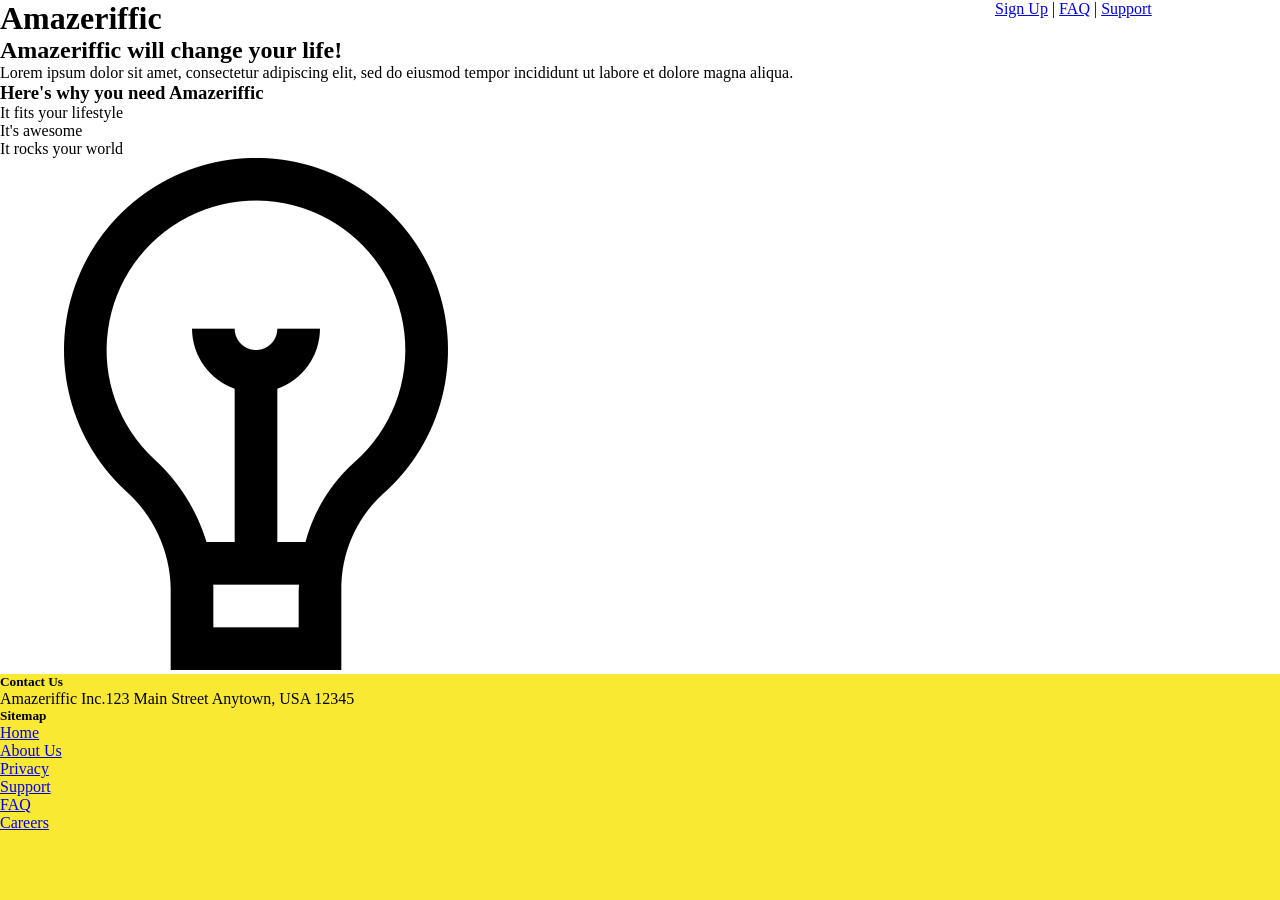
==== index.html @ 821c81c6 "reset css" ====
<!DOCTYPE html>
<html lang="en">
<head>
    <meta charset="UTF-8">
    <meta name="viewport" content="width=device-width, initial-scale=1.0">
    <link rel="stylesheet" href="assets/styles.css" type="text/css">

    <title>Amazeriffic</title>
</head>
<body>
    <header>
        <div class="container">
            <h1>Amazeriffic</h1>
            <nav>
                <a class="link-nav" href="#">Sign Up</a> |
                <a class="link-nav" href="faq.html">FAQ</a> |
                <a class="link-nav" href="#">Support</a>
            </nav>
        </div>
    </header>
    <main>
        <h2>Amazeriffic will change your life!</h2>
        
        <p>Lorem ipsum dolor sit amet, consectetur adipiscing elit, 
            sed do eiusmod tempor incididunt ut labore et dolore magna aliqua. 
        </p>
        <h3>Here's why you need Amazeriffic</h3>
        <ul>
            <li>It fits your lifestyle</li>
            <li>It's awesome</li>
            <li>It rocks your world</li>
        </ul>
        
    <img src="img/lampada.png" alt="imagem de uma lâmpada">

    </main>
    <footer>
        <div class="contact">
            <h5>Contact Us</h5>
            <span class="contact-info" >Amazeriffic Inc.123 Main Street Anytown, USA 12345</span>
        </div>
        <div class="sitemap">
            <h5 >Sitemap</h5>
            <div>
                <ul>
                    <li><a class="link" href="#">Home</a></li>
                    <li><a class="link" href="#">About Us</a></li>
                    <li><a class="link" href="#">Privacy</a></li>
                    <li><a class="link" href="#">Support</a></li>
                    <li><a class="link" href="faq.html">FAQ</a></li>
                    <li><a class="link" href="#">Careers</a></li>
                </ul>
            </div>
        </div>
    </footer>
</body>
</html>
---- assets/styles.css ----
*{
    box-sizing: border-box;
    margin: 0;
    padding: 0;
}

body{
    background-color: #f9e933;
}

header, main, footer{
    min-width: 855px;
}

header.container, main.container, footer.container{
    max-width: 855px;
    margin: auto;
}

header{
    background-color: #ffffff;
    overflow: auto;
}

header h1{
    float: left;
    width: 570px;
}

header nav{
    float: right;
    width: 285px;
}

main{
    background-color: #ffffff;
}
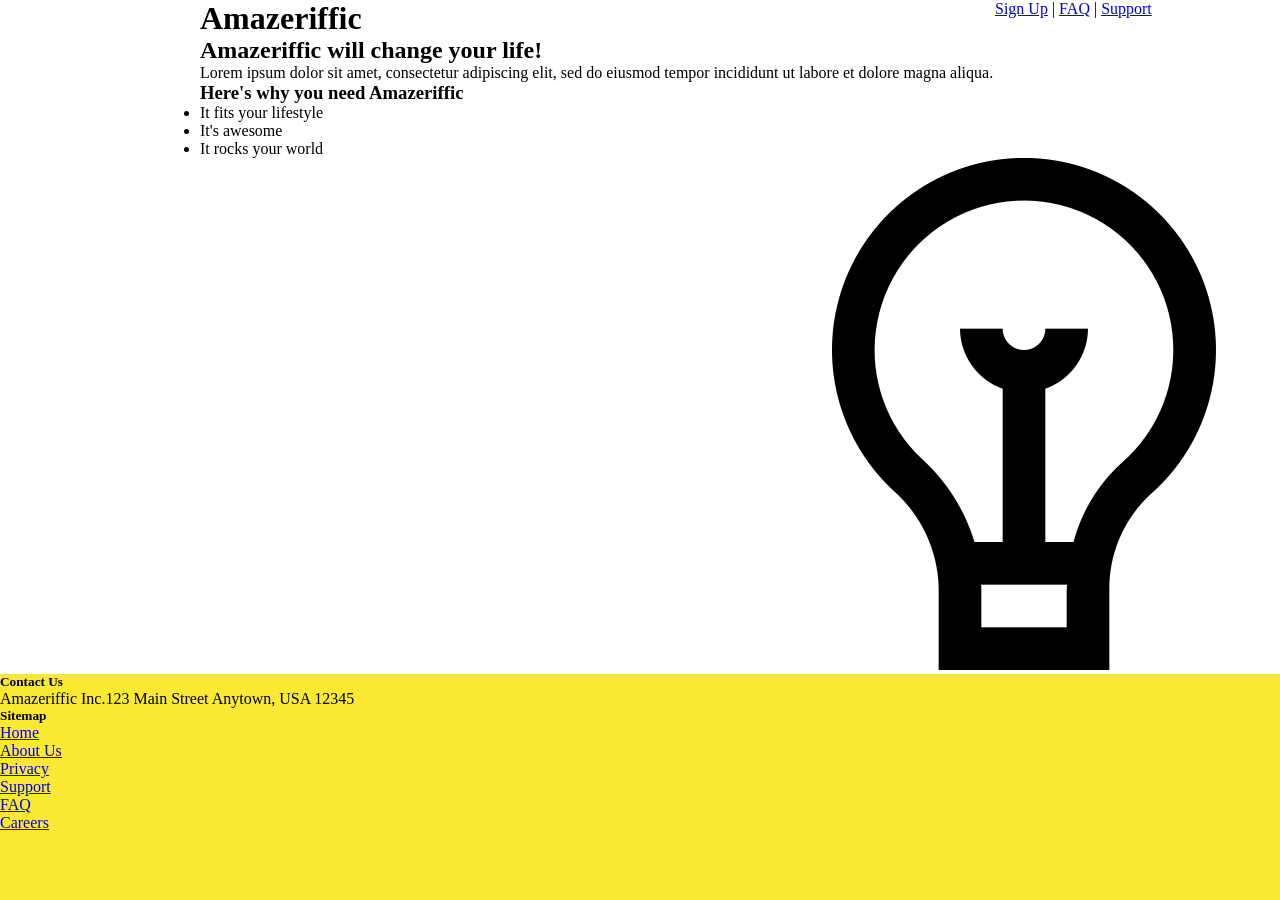
==== commit 0490b9ee: "ajustes css" ====
--- a/index.html
+++ b/index.html
@@ -19,19 +19,23 @@
         </div>
     </header>
     <main>
-        <h2>Amazeriffic will change your life!</h2>
-        
-        <p>Lorem ipsum dolor sit amet, consectetur adipiscing elit, 
-            sed do eiusmod tempor incididunt ut labore et dolore magna aliqua. 
-        </p>
-        <h3>Here's why you need Amazeriffic</h3>
-        <ul>
-            <li>It fits your lifestyle</li>
-            <li>It's awesome</li>
-            <li>It rocks your world</li>
-        </ul>
-        
-    <img src="img/lampada.png" alt="imagem de uma lâmpada">
+        <div class="main-container">
+            <h2>Amazeriffic will change your life!</h2>
+            
+            <p>Lorem ipsum dolor sit amet, consectetur adipiscing elit, 
+                sed do eiusmod tempor incididunt ut labore et dolore magna aliqua. 
+            </p>
+            <h3>Here's why you need Amazeriffic</h3>
+            <ul>
+                <li>It fits your lifestyle</li>
+                <li>It's awesome</li>
+                <li>It rocks your world</li>
+            </ul>
+        </div>
+
+        <div class="img-container">
+            <img src="img/lampada.png" alt="imagem de uma lâmpada">
+        </div>
 
     </main>
     <footer>
--- a/assets/styles.css
+++ b/assets/styles.css
@@ -17,6 +17,10 @@
     margin: auto;
 }
 
+.container{
+    margin-left: 200px;
+}
+
 header{
     background-color: #ffffff;
     overflow: auto;
@@ -34,4 +38,18 @@
 
 main{
     background-color: #ffffff;
+    overflow: auto;
+}
+
+.main-container{
+    float: left;
+    margin-left: 200px;
+}
+
+.img-container{
+    float: right;
+}
+
+footer{
+    clear: both;
 }
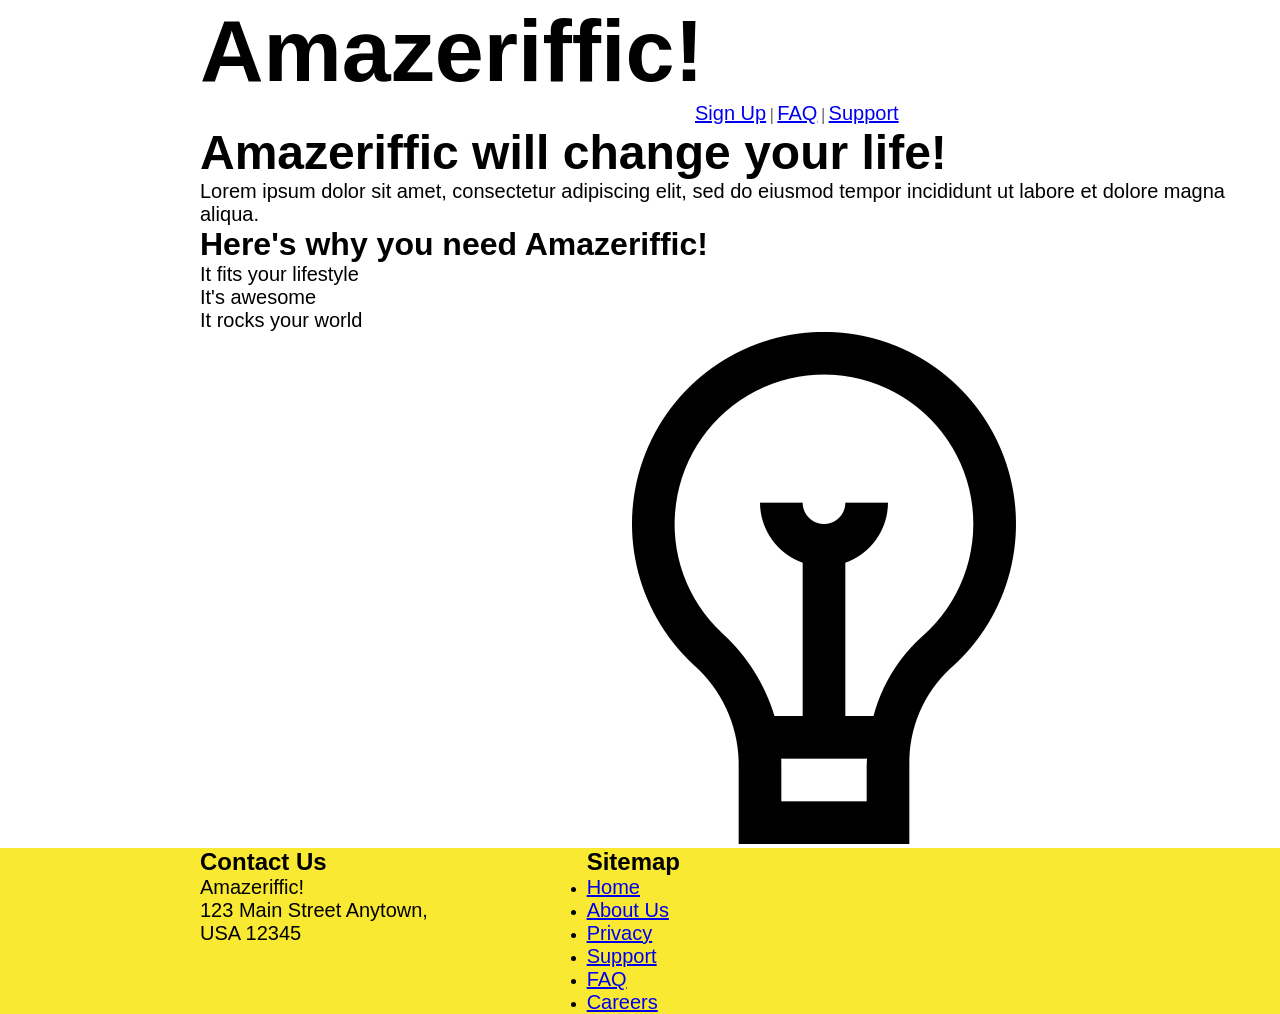
==== commit 0b756f75: "ajustes fontes" ====
--- a/index.html
+++ b/index.html
@@ -10,7 +10,7 @@
 <body>
     <header>
         <div class="container">
-            <h1>Amazeriffic</h1>
+            <h1>Amazeriffic!</h1>
             <nav>
                 <a class="link-nav" href="#">Sign Up</a> |
                 <a class="link-nav" href="faq.html">FAQ</a> |
@@ -25,11 +25,11 @@
             <p>Lorem ipsum dolor sit amet, consectetur adipiscing elit, 
                 sed do eiusmod tempor incididunt ut labore et dolore magna aliqua. 
             </p>
-            <h3>Here's why you need Amazeriffic</h3>
+            <h3>Here's why you need Amazeriffic!</h3>
             <ul>
-                <li>It fits your lifestyle</li>
-                <li>It's awesome</li>
-                <li>It rocks your world</li>
+                <p>It fits your lifestyle</p>
+                <p>It's awesome</p>
+                <p>It rocks your world</p>
             </ul>
         </div>
 
@@ -41,7 +41,9 @@
     <footer>
         <div class="contact">
             <h5>Contact Us</h5>
-            <span class="contact-info" >Amazeriffic Inc.123 Main Street Anytown, USA 12345</span>
+                <p>Amazeriffic!</p>
+                <p>123 Main Street Anytown,</p>
+                <p>USA 12345</p>
         </div>
         <div class="sitemap">
             <h5 >Sitemap</h5>
--- a/assets/styles.css
+++ b/assets/styles.css
@@ -6,6 +6,7 @@
 
 body{
     background-color: #f9e933;
+    font-size: 100%;
 }
 
 header, main, footer{
@@ -15,6 +16,10 @@
 header.container, main.container, footer.container{
     max-width: 855px;
     margin: auto;
+}
+
+nav{
+    margin-right: 300px;
 }
 
 .container{
@@ -29,11 +34,38 @@
 header h1{
     float: left;
     width: 570px;
+    font-family: 'Ubuntu', sans-serif;
+    font-size: 5.5em;
 }
 
 header nav{
     float: right;
     width: 285px;
+}
+
+h2{
+    font-family: 'Droid Sans', sans-serif;
+    font-size: 3em;
+}
+
+h3{
+    font-family: 'Droid Sans', sans-serif;
+    font-size: 2em;
+}
+
+h5{
+    font-family: 'Droid Sans', sans-serif;
+    font-size: 1.5em;
+}
+
+a{ 
+    font-family: 'Droid Sans', sans-serif;
+    font-size: 1.25em;
+}
+
+p{
+    font-family: 'Droid Sans', sans-serif;
+    font-size: 1.25em;
 }
 
 main{
@@ -48,8 +80,15 @@
 
 .img-container{
     float: right;
+    margin-right: 200px;
 }
 
-footer{
-    clear: both;
+.contact{
+    float: left;
+    margin-left: 200px;
+}
+
+.sitemap{
+    float: right;
+    margin-right: 600px;
 }
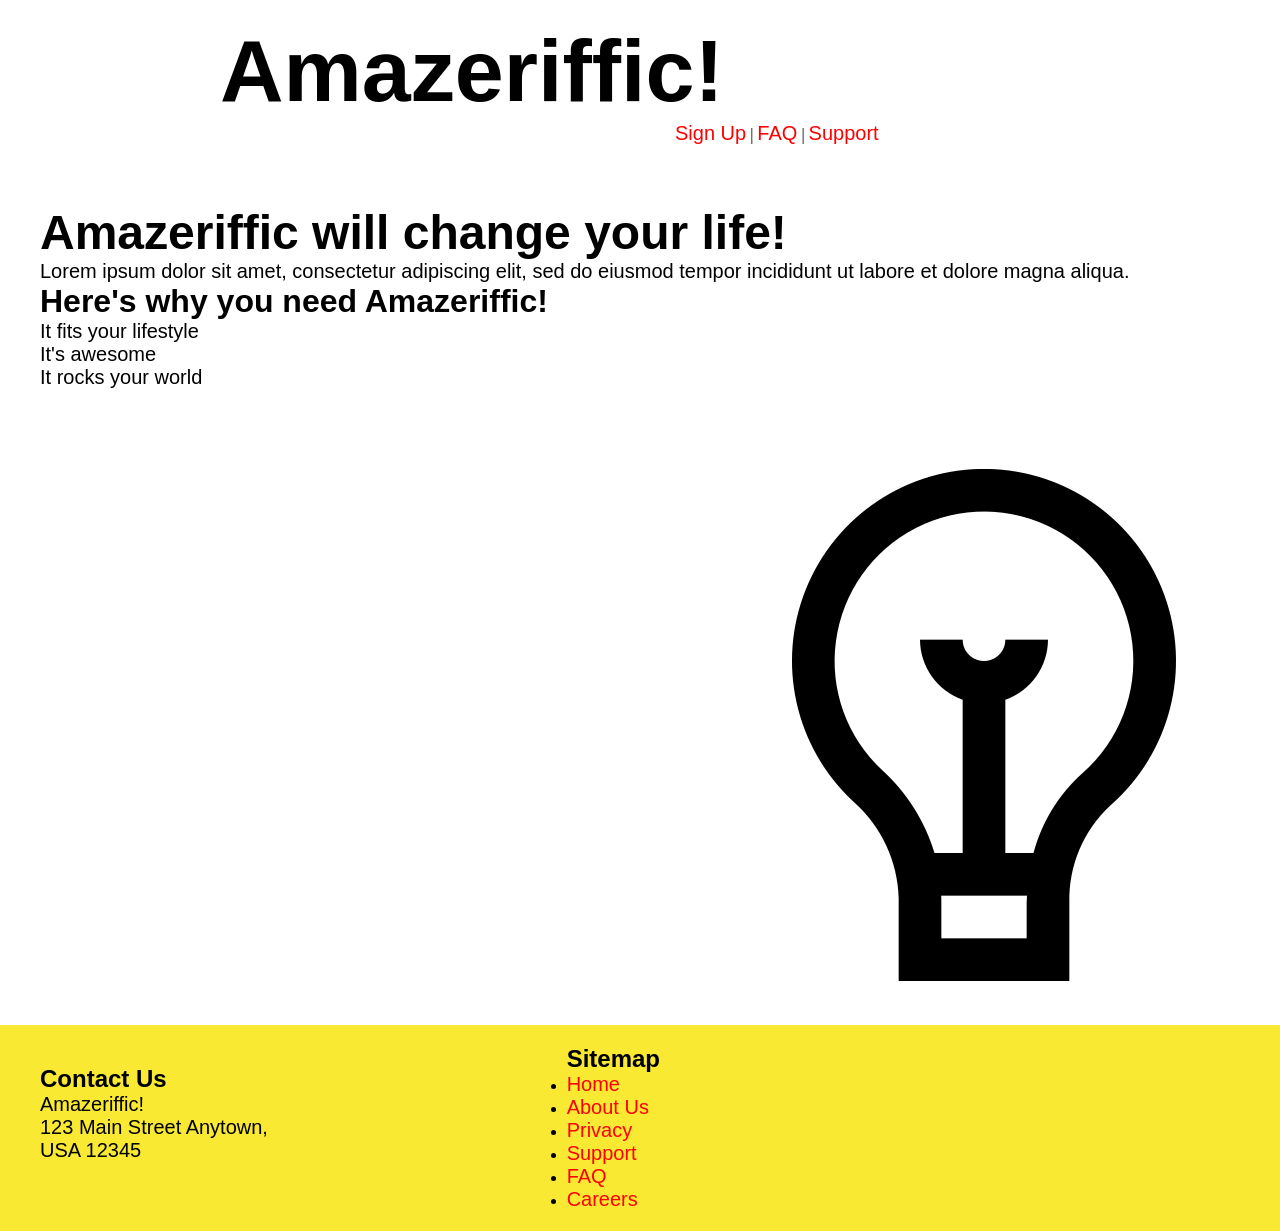
==== commit 92a4ad7e: "ajustes faq" ====
--- a/index.html
+++ b/index.html
@@ -59,5 +59,6 @@
             </div>
         </div>
     </footer>
+    <script src="src/app.js"></script>
 </body>
 </html>
--- a/assets/styles.css
+++ b/assets/styles.css
@@ -29,6 +29,7 @@
 header{
     background-color: #ffffff;
     overflow: auto;
+    padding: 20px;
 }
 
 header h1{
@@ -59,8 +60,15 @@
 }
 
 a{ 
+    color: #ff0000;
     font-family: 'Droid Sans', sans-serif;
     font-size: 1.25em;
+    text-decoration: none;
+}
+
+a:hover{
+    color: #0000ff;
+    text-decoration: underline;
 }
 
 p{
@@ -76,19 +84,79 @@
 .main-container{
     float: left;
     margin-left: 200px;
+    padding: 20px;
+    margin: 20px;
 }
 
 .img-container{
     float: right;
     margin-right: 200px;
+    padding: 20px;
+    margin: 20px;
 }
 
 .contact{
     float: left;
     margin-left: 200px;
+    padding: 20px;
+    margin: 20px;
 }
 
 .sitemap{
     float: right;
     margin-right: 600px;
-}+    padding: 20px;
+}
+
+.contact-faq{
+    float: left;
+    margin-left: 200px;
+    margin: 50px;
+    padding: 20px;
+}
+
+.sitemap-faq{
+    float: right;
+    margin-right: 600px;
+    padding: 75px;
+}
+
+.faq-item1{
+    float: left;
+    margin-left: 200px;
+    padding: 20px;
+    margin: 20px;
+}
+
+.faq-item2{
+    float: left;
+    margin-left: 200px;
+    padding: 20px;
+    margin: 20px;
+}
+
+.faq-item3{
+    float: left;
+    margin-left: 200px;
+    padding: 20px;
+    margin: 20px;
+}
+
+.faq-title-header h3{
+    float: left;
+    margin-left: 200px;
+    padding: 20px;
+    margin: 20px;
+}
+
+.faq-container{
+    margin-left: 200px;
+    padding: 20px;
+    margin: 20px;
+}
+
+.faq-nav{
+    float: right;
+    margin-right: 20px;
+    padding: 20px;
+}
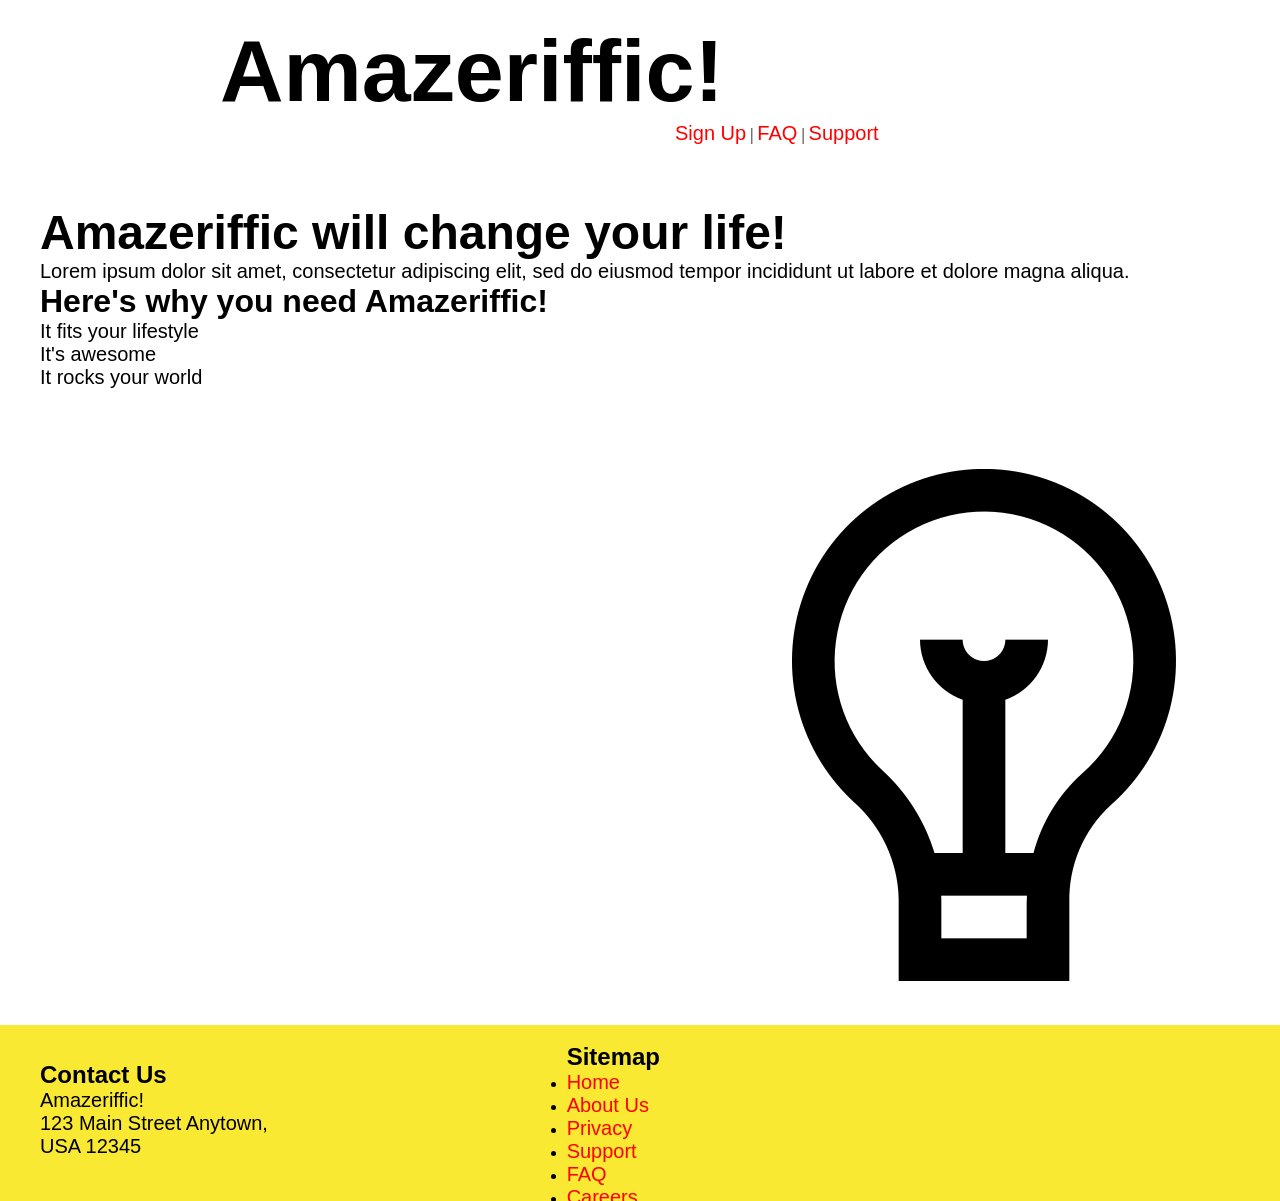
==== commit b4a1185c: "animação js" ====
--- a/index.html
+++ b/index.html
@@ -1,64 +1,65 @@
 <!DOCTYPE html>
 <html lang="en">
-<head>
-    <meta charset="UTF-8">
-    <meta name="viewport" content="width=device-width, initial-scale=1.0">
-    <link rel="stylesheet" href="assets/styles.css" type="text/css">
+    <head>
+        <meta charset="UTF-8">
+        <meta name="viewport" content="width=device-width, initial-scale=1.0">
+        <link rel="stylesheet" href="assets/styles.css" type="text/css">
 
-    <title>Amazeriffic</title>
-</head>
-<body>
-    <header>
-        <div class="container">
-            <h1>Amazeriffic!</h1>
-            <nav>
-                <a class="link-nav" href="#">Sign Up</a> |
-                <a class="link-nav" href="faq.html">FAQ</a> |
-                <a class="link-nav" href="#">Support</a>
-            </nav>
-        </div>
-    </header>
-    <main>
-        <div class="main-container">
-            <h2>Amazeriffic will change your life!</h2>
-            
-            <p>Lorem ipsum dolor sit amet, consectetur adipiscing elit, 
-                sed do eiusmod tempor incididunt ut labore et dolore magna aliqua. 
-            </p>
-            <h3>Here's why you need Amazeriffic!</h3>
-            <ul>
-                <p>It fits your lifestyle</p>
-                <p>It's awesome</p>
-                <p>It rocks your world</p>
-            </ul>
-        </div>
-
-        <div class="img-container">
-            <img src="img/lampada.png" alt="imagem de uma lâmpada">
-        </div>
-
-    </main>
-    <footer>
-        <div class="contact">
-            <h5>Contact Us</h5>
-                <p>Amazeriffic!</p>
-                <p>123 Main Street Anytown,</p>
-                <p>USA 12345</p>
-        </div>
-        <div class="sitemap">
-            <h5 >Sitemap</h5>
-            <div>
+        <title>Amazeriffic</title>
+    </head>
+    <body>
+        <header>
+            <div class="container">
+                <h1>Amazeriffic!</h1>
+                <nav>
+                    <a class="link-nav" href="#">Sign Up</a> |
+                    <a class="link-nav" href="faq.html">FAQ</a> |
+                    <a class="link-nav" href="#">Support</a>
+                </nav>
+            </div>
+        </header>
+        <main>
+            <div class="main-container">
+                <h2>Amazeriffic will change your life!</h2>
+                
+                <p>Lorem ipsum dolor sit amet, consectetur adipiscing elit, 
+                    sed do eiusmod tempor incididunt ut labore et dolore magna aliqua. 
+                </p>
+                <h3>Here's why you need Amazeriffic!</h3>
                 <ul>
-                    <li><a class="link" href="#">Home</a></li>
-                    <li><a class="link" href="#">About Us</a></li>
-                    <li><a class="link" href="#">Privacy</a></li>
-                    <li><a class="link" href="#">Support</a></li>
-                    <li><a class="link" href="faq.html">FAQ</a></li>
-                    <li><a class="link" href="#">Careers</a></li>
+                    <p>It fits your lifestyle</p>
+                    <p>It's awesome</p>
+                    <p>It rocks your world</p>
                 </ul>
             </div>
-        </div>
-    </footer>
-    <script src="src/app.js"></script>
-</body>
+
+            <div class="img-container">
+                <img src="img/lampada.png" alt="imagem de uma lâmpada">
+            </div>
+
+        </main>
+        <footer>
+            <div class="contact">
+                <h5>Contact Us</h5>
+                    <p>Amazeriffic!</p>
+                    <p>123 Main Street Anytown,</p>
+                    <p>USA 12345</p>
+            </div>
+            <div class="sitemap">
+                <h5 >Sitemap</h5>
+                <div>
+                    <ul>
+                        <li><a class="link" href="#">Home</a></li>
+                        <li><a class="link" href="#">About Us</a></li>
+                        <li><a class="link" href="#">Privacy</a></li>
+                        <li><a class="link" href="#">Support</a></li>
+                        <li><a class="link" href="faq.html">FAQ</a></li>
+                        <li><a class="link" href="#">Careers</a></li>
+                    </ul>
+                </div>
+            </div>
+        </footer>
+        <script src="https://code.jquery.com/jquery-3.6.0.min.js"></script>
+        <script src="src/app.js"></script>
+    </body>
 </html>
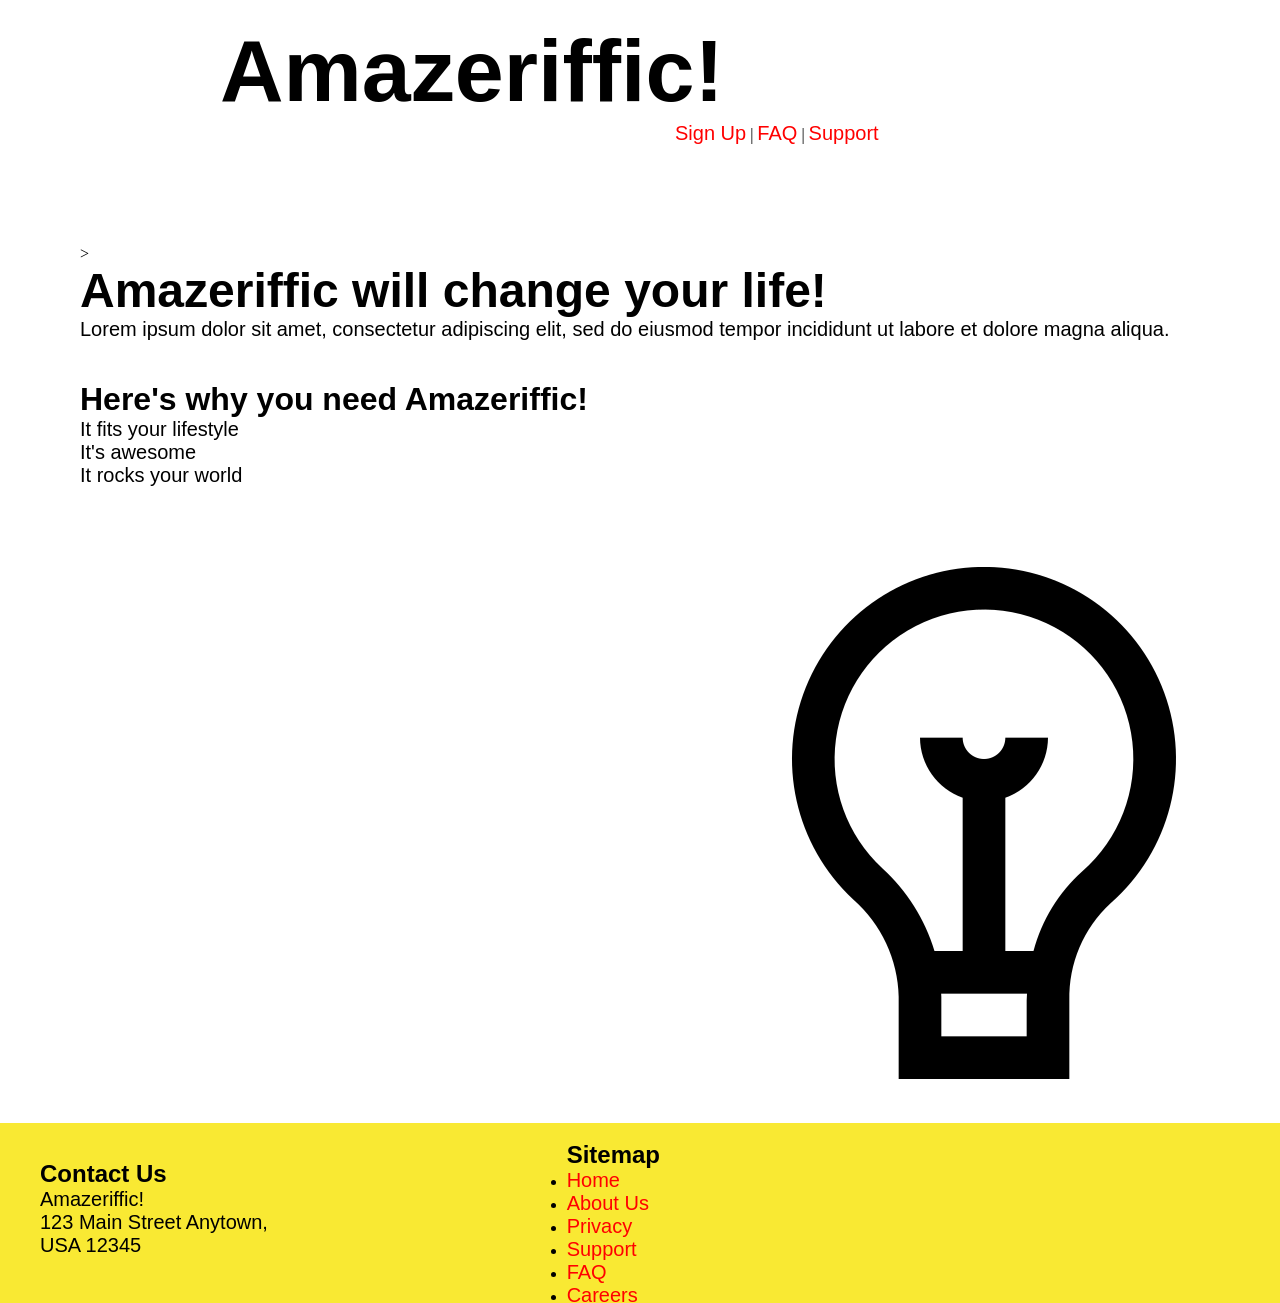
==== commit c20ee6f5: "ajuste html/css" ====
--- a/index.html
+++ b/index.html
@@ -20,17 +20,21 @@
         </header>
         <main>
             <div class="main-container">
-                <h2>Amazeriffic will change your life!</h2>
-                
-                <p>Lorem ipsum dolor sit amet, consectetur adipiscing elit, 
-                    sed do eiusmod tempor incididunt ut labore et dolore magna aliqua. 
-                </p>
-                <h3>Here's why you need Amazeriffic!</h3>
-                <ul>
-                    <p>It fits your lifestyle</p>
-                    <p>It's awesome</p>
-                    <p>It rocks your world</p>
-                </ul>
+                <div class="main-text"> >
+                    <h2>Amazeriffic will change your life!</h2>
+                    
+                    <p>Lorem ipsum dolor sit amet, consectetur adipiscing elit, 
+                        sed do eiusmod tempor incididunt ut labore et dolore magna aliqua. 
+                    </p>
+                </div>
+                <div class="main-text2">
+                    <h3>Here's why you need Amazeriffic!</h3>
+                    <ul>
+                        <p>It fits your lifestyle</p>
+                        <p>It's awesome</p>
+                        <p>It rocks your world</p>
+                    </ul>
+                </div>
             </div>
 
             <div class="img-container">
--- a/assets/styles.css
+++ b/assets/styles.css
@@ -88,6 +88,17 @@
     margin: 20px;
 }
 
+.main-text{
+    float: left;
+    margin-left: 200px;
+    padding: 20px;
+    margin: 20px;
+}
+
+.main-text2{
+    margin-left: 40px;
+}
+
 .img-container{
     float: right;
     margin-right: 200px;
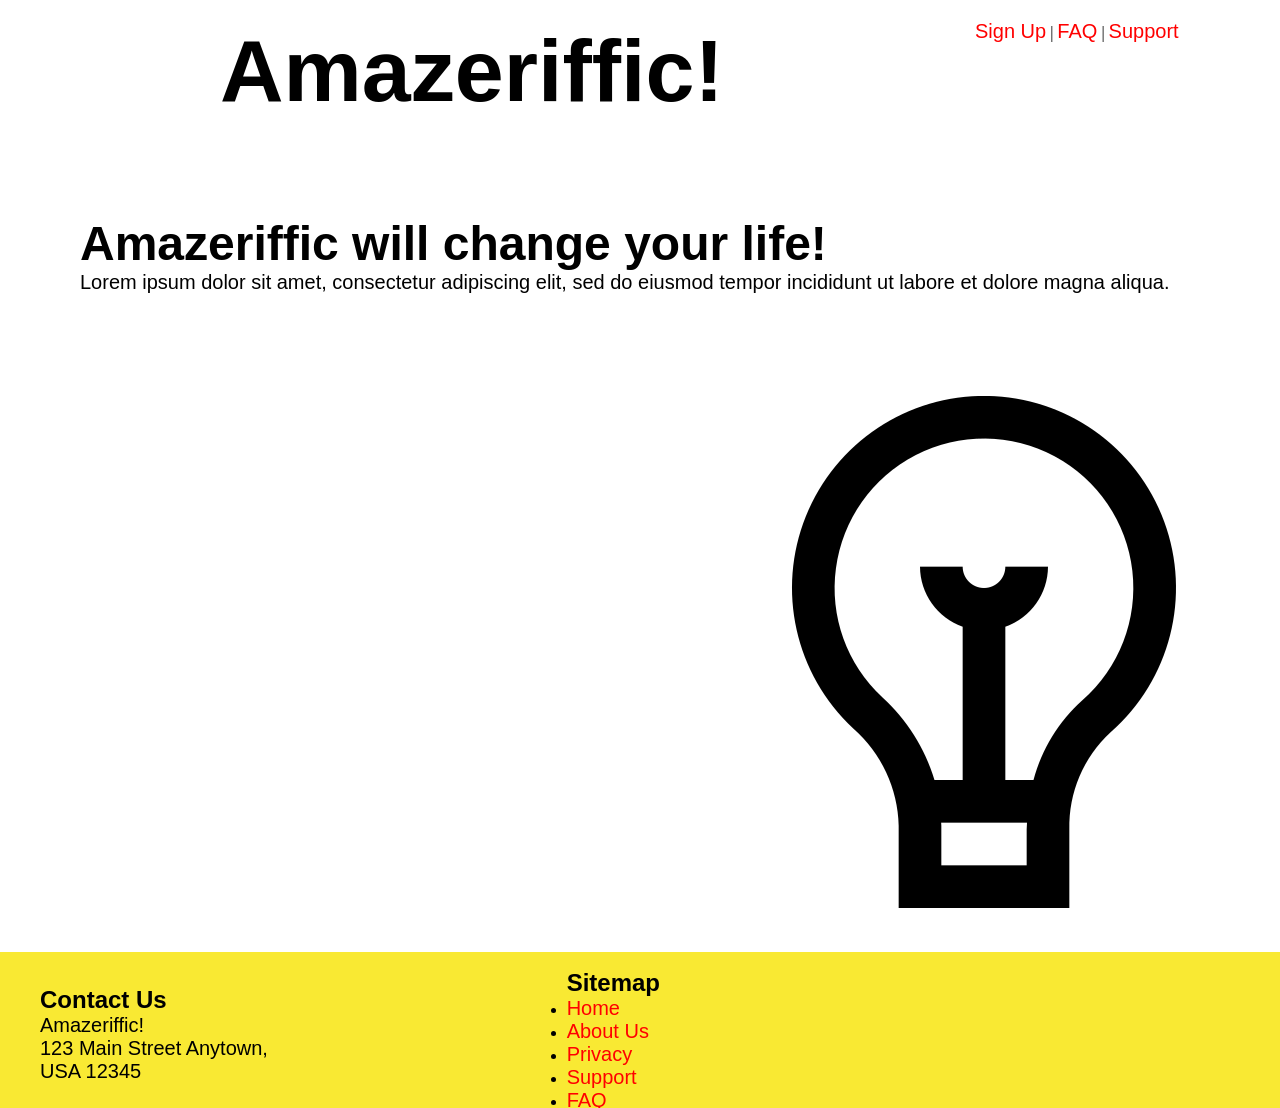
==== commit 712b28ed: "fade in/slide down" ====
--- a/index.html
+++ b/index.html
@@ -20,7 +20,7 @@
         </header>
         <main>
             <div class="main-container">
-                <div class="main-text"> >
+                <div class="main-text">
                     <h2>Amazeriffic will change your life!</h2>
                     
                     <p>Lorem ipsum dolor sit amet, consectetur adipiscing elit, 
--- a/assets/styles.css
+++ b/assets/styles.css
@@ -19,7 +19,7 @@
 }
 
 nav{
-    margin-right: 300px;
+    margin: auto;
 }
 
 .container{
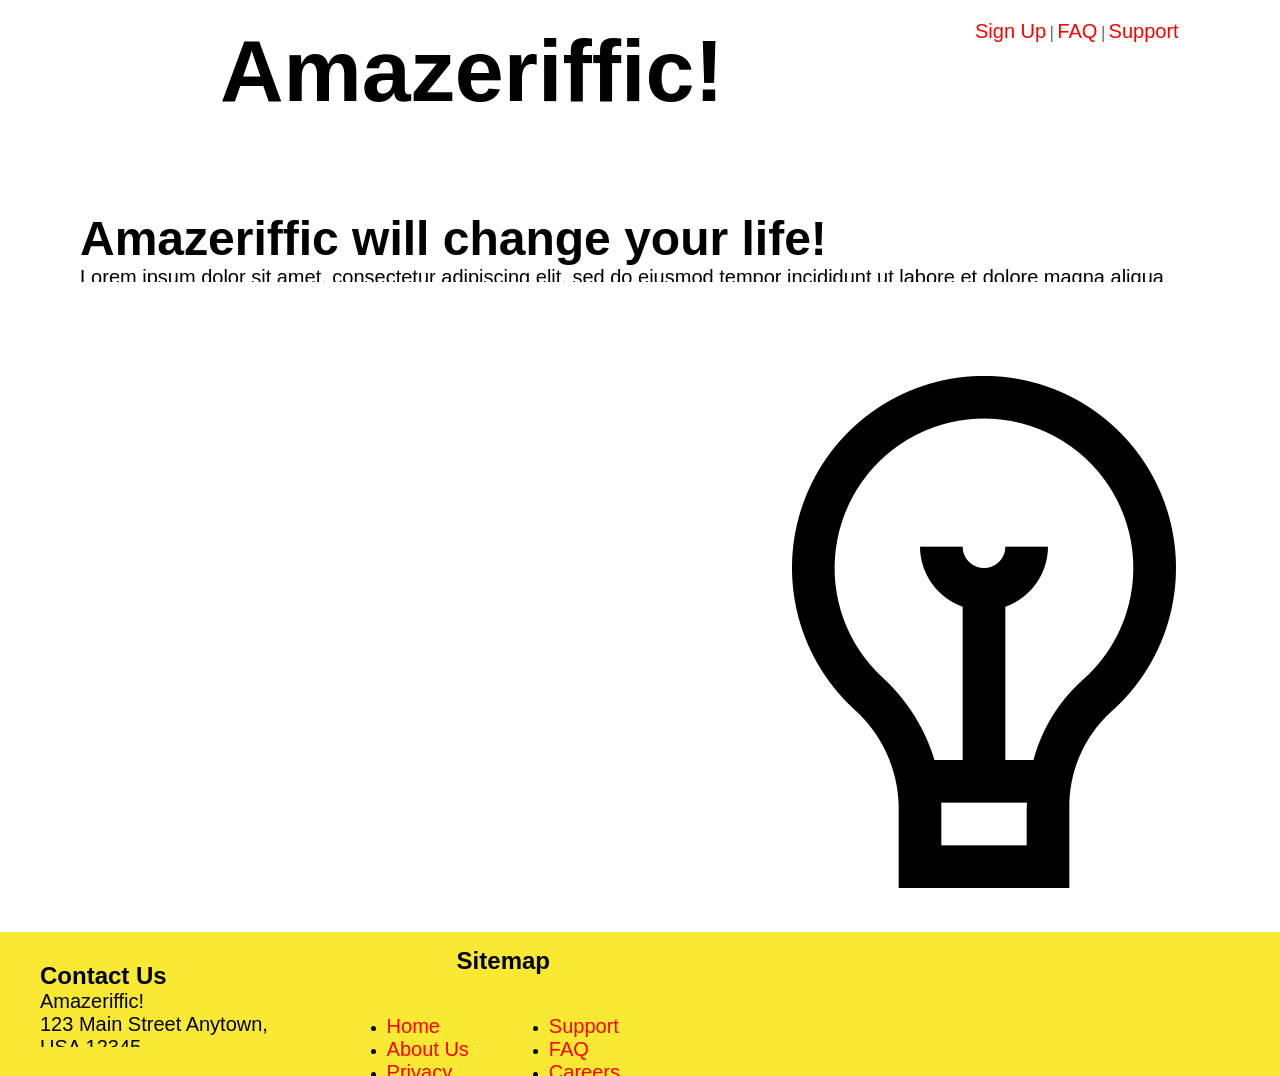
==== commit 9c1532e4: "styles and mov faq page" ====
--- a/index.html
+++ b/index.html
@@ -51,11 +51,15 @@
             </div>
             <div class="sitemap">
                 <h5 >Sitemap</h5>
-                <div>
+                <div class="first-tab">
                     <ul>
                         <li><a class="link" href="#">Home</a></li>
                         <li><a class="link" href="#">About Us</a></li>
                         <li><a class="link" href="#">Privacy</a></li>
+                    </ul>
+                </div>
+                <div class="second-tab">
+                    <ul>
                         <li><a class="link" href="#">Support</a></li>
                         <li><a class="link" href="faq.html">FAQ</a></li>
                         <li><a class="link" href="#">Careers</a></li>
--- a/assets/styles.css
+++ b/assets/styles.css
@@ -86,6 +86,7 @@
     margin-left: 200px;
     padding: 20px;
     margin: 20px;
+    border: 10px seagreen;
 }
 
 .main-text{
@@ -119,6 +120,23 @@
     padding: 20px;
 }
 
+.sitemap h5{
+    text-align: center;
+}
+
+.first-tab{
+    float: left;
+    padding: 20px;
+    margin: 20px;
+}
+
+.second-tab{
+    float: right;
+    margin-left: 200px;
+    padding: 20px;
+    margin: 20px;
+}
+
 .contact-faq{
     float: left;
     margin-left: 200px;
@@ -132,25 +150,12 @@
     padding: 75px;
 }
 
-.faq-item1{
+
+.faq-item{
     float: left;
     margin-left: 200px;
-    padding: 20px;
-    margin: 20px;
-}
-
-.faq-item2{
-    float: left;
-    margin-left: 200px;
-    padding: 20px;
-    margin: 20px;
-}
-
-.faq-item3{
-    float: left;
-    margin-left: 200px;
-    padding: 20px;
-    margin: 20px;
+    padding: 15px;
+    margin: 15px;
 }
 
 .faq-title-header h3{
